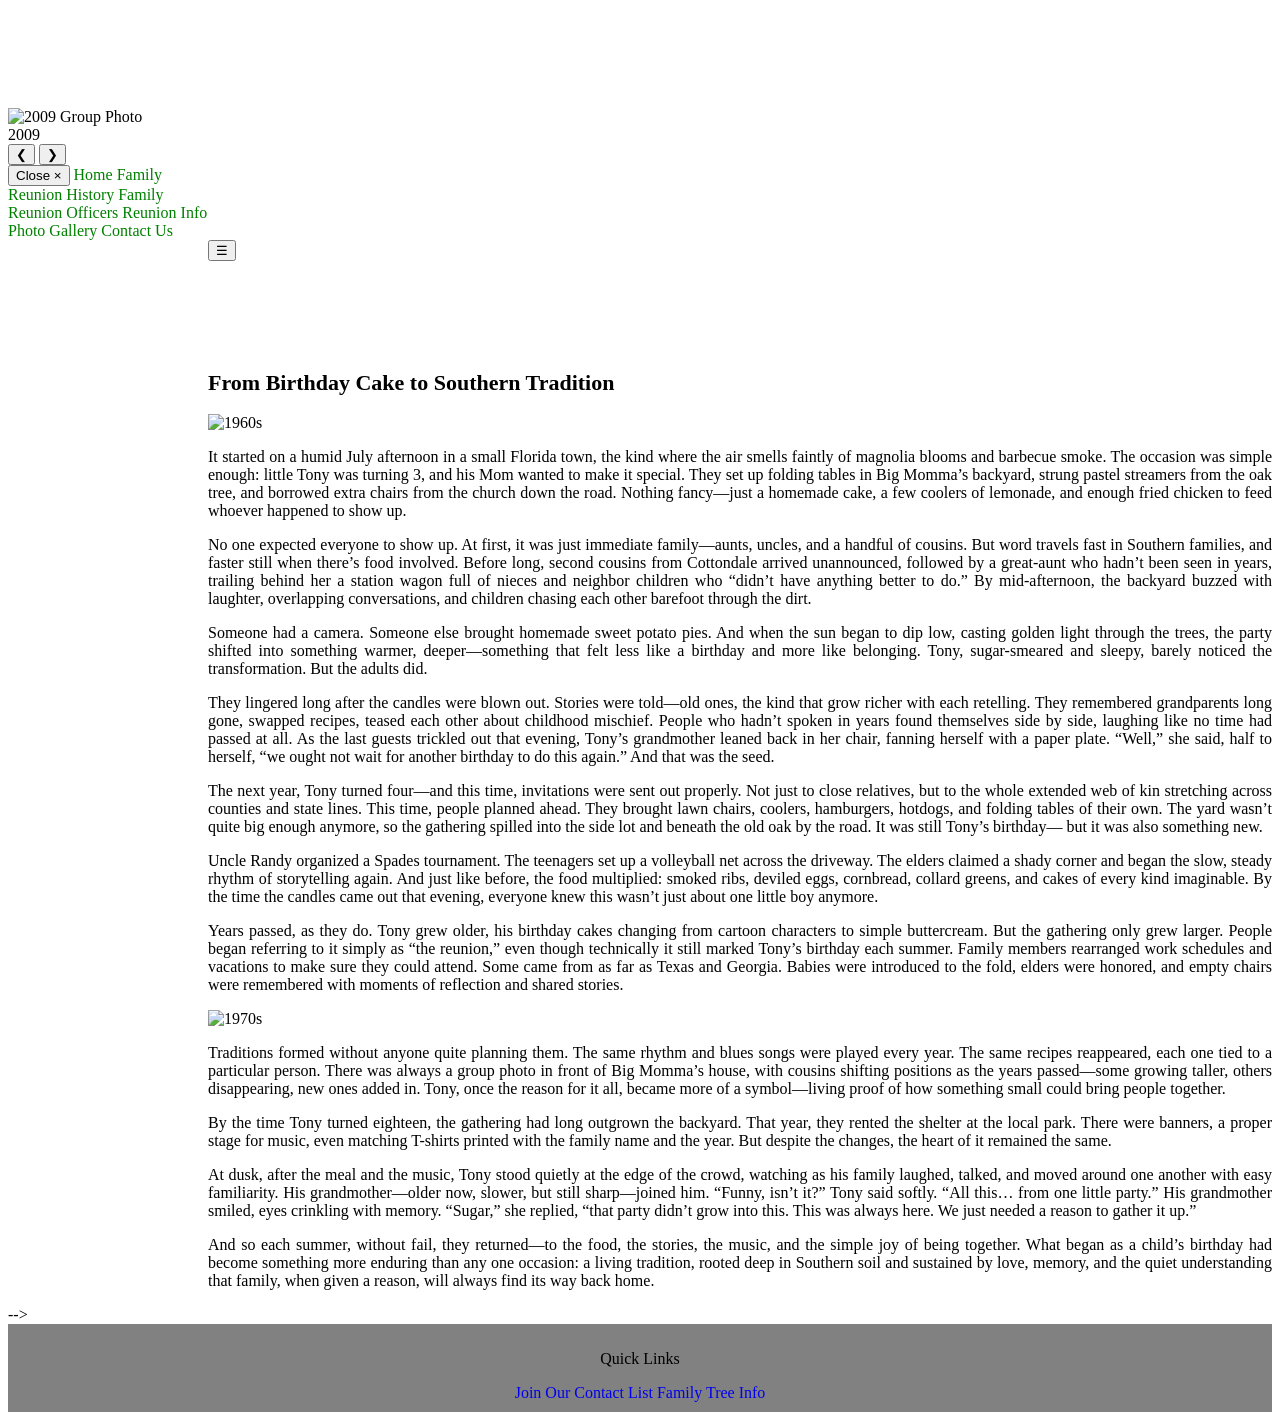
==== wbfhistory.html @ 45142b4a "Add files via upload" ====
<!doctype html>
<html lang="en">
<head>
	<meta charset="utf-8">
	<title> Wynn-Baker Family </title>
	<meta name="viewport" content= "width = device-width, initial-scale = 1.0">
	<link rel="stylesheet" href="https://www.w3schools.com/w3css/5/w3.css">
	<link href="wbf.css" rel="stylesheet">
</head>

<body>
	<div class="w3-container w3-blue w3-mobile w3-center">
	  <h1>Wynn-Baker Family</h1>
	</div>

	<div class="w3-content w3-display-container">

		<div class="w3-display-container mySlides">
			<img src="img/2009.jpg" alt="2009 Group Photo" style="width:100%">
			<div class="w3-display-bottomleft w3-large w3-container w3-padding-14 w3-black"> 2009 </div>
		</div>

		<div class="w3-display-container mySlides">	
			<img src="img/2014.jpg" alt="2014 Group Photo" style="width:100%">
			<div class="w3-display-bottomleft w3-large w3-container w3-padding-14 w3-black"> 2014 </div>
		</div>
		
		<div class="w3-display-container mySlides">	
			<img src="img/2024.jpg" alt="2024 Group Photo" style="width:100%">
			<div class="w3-display-bottomleft w3-large w3-container w3-padding-14 w3-black"> 2024 </div>
		</div>
		
		<button class="w3-button w3-black w3-display-left" onclick="plusDivs(-1)">&#10094;</button>
		<button class="w3-button w3-black w3-display-right" onclick="plusDivs(+1)">&#10095;</button>
	</div>

	<script><!--Manual Slideshow with JavaScript to select images-->
			var slideIndex = 1;
			showDivs(slideIndex);

			function plusDivs(n) {
			  showDivs(slideIndex += n);
				}

			function showDivs(n) {
			  var i;
			  var x = document.getElementsByClassName("mySlides");
			  if (n > x.length) {slideIndex = 1}
			  if (n < 1) {slideIndex = x.length} ;
			  for (i = 0; i < x.length; i++) {
				x[i].style.display = "none";
				}
			  x[slideIndex-1].style.display = "block";
			}
	</script>

	<div class="w3-sidebar w3-bar-block w3-collapse w3-card w3-animate-left" style="width:200px;" id="mySidebar">
		<button class="w3-bar-item w3-button w3-large w3-hide-large" onclick="w3_close()">Close &times;</button>
		<a style="color:green;" href="wbfhome.html" class="w3-bar-item w3-button">Home</a>
		<a style="color:green;" href="wbfhistory.html" class="w3-bar-item w3-button">Family Reunion History</a>
		<a style="color:green;" href="wbfofficers.html" class="w3-bar-item w3-button">Family Reunion Officers</a>
		<a style="color:green;" href="wbfreunion.html" class="w3-bar-item w3-button">Reunion Info</a>
		<a style="color:green;" href="wbfphotos.html" class="w3-bar-item w3-button">Photo Gallery</a>
		<a style="color:green;" href="mailto:president@wynnbakerfamily.org" class="w3-bar-item w3-button">Contact Us</a>
	</div>

	<div class="w3-main" style="margin-left:200px">
		<div class="w3-green">
		  <button class="w3-button w3-green w3-xlarge w3-hide-large" onclick="w3_open()">&#9776;</button>
		  <div class="w3-container" style="text-align: justify;">
			<h1>Family Reunion History</h1>
			<h2>From Birthday Cake to Southern Tradition</h2>	
			<img src="img/wbfr1.jpg" alt="1960s" class="w3-left w3-margin-right w3-round-xlarge" width="200" height="200" >
			<p>It started on a humid July afternoon in a small Florida town, the kind where the air smells faintly of magnolia 
			blooms and barbecue smoke. The occasion was simple enough: little Tony was turning 3, and his Mom wanted to make it 
			special. They set up folding tables in Big Momma’s backyard, strung pastel streamers from the oak tree, and borrowed 
			extra chairs from the church down the road. Nothing fancy—just a homemade cake, a few coolers of lemonade, and enough 
			fried chicken to feed whoever happened to show up.</p>
			
			<p>No one expected everyone to show up. At first, it was just immediate family—aunts, uncles, and a handful of cousins. 
			But word travels fast in Southern families, and faster still when there’s food involved. Before long, second cousins 
			from Cottondale arrived unannounced, followed by a great-aunt who hadn’t been seen in years, trailing behind her a 
			station wagon full of nieces and neighbor children who “didn’t have anything better to do.” By mid-afternoon, the 
			backyard buzzed with laughter, overlapping conversations, and children chasing each other barefoot through the dirt.</p>
			
			<p>Someone had a camera. Someone else brought homemade sweet potato pies. And when the sun began to dip low, casting 
			golden light through the trees, the party shifted into something warmer, deeper—something that felt less like a birthday 
			and more like belonging. Tony, sugar-smeared and sleepy, barely noticed the transformation. But the adults did.</p>
			
			<p>They lingered long after the candles were blown out. Stories were told—old ones, the kind that grow richer with each 
			retelling. They remembered grandparents long gone, swapped recipes, teased each other about childhood mischief. People 
			who hadn’t spoken in years found themselves side by side, laughing like no time had passed at all. 
			As the last guests trickled out that evening, Tony’s grandmother leaned back in her chair, fanning herself with a paper 
			plate. “Well,” she said, half to herself, “we ought not wait for another birthday to do this again.” And that was the 
			seed.</p>
			
			<p>The next year, Tony turned four—and this time, invitations were sent out properly. Not just to close relatives, but 
			to the whole extended web of kin stretching across counties and state lines. This time, people planned ahead. They 
			brought lawn chairs, coolers, hamburgers, hotdogs, and folding tables of their own. The yard wasn’t quite big enough 
			anymore, so the gathering spilled into the side lot and beneath the old oak by the road. It was still Tony’s birthday—
			but it was also something new.</p>
			
			<p>Uncle Randy organized a Spades tournament. The teenagers set up a volleyball net across the driveway. The elders 
			claimed a shady corner and began the slow, steady rhythm of storytelling again. And just like before, the food multiplied: 
			smoked ribs, deviled eggs, cornbread, collard greens, and cakes of every kind imaginable. By the time the candles came 
			out that evening, everyone knew this wasn’t just about one little boy anymore.</p>
			
			<p>Years passed, as they do. Tony grew older, his birthday cakes changing from cartoon characters to simple buttercream. 
			But the gathering only grew larger. People began referring to it simply as “the reunion,” even though technically it 
			still marked Tony’s birthday each summer. Family members rearranged work schedules and vacations to make sure they 
			could attend. Some came from as far as Texas and Georgia. Babies were introduced to the fold, elders were honored, and 
			empty chairs were remembered with moments of reflection and shared stories.</p> <img src="img/wbfr2.jpg" alt="1970s" 
			class="w3-right w3-margin-left w3-round-xlarge" width="300" height="200" >
			
			<p>Traditions formed without anyone quite planning them. The same rhythm and blues songs were played every year. The 
			same recipes reappeared, each one tied to a particular person. There was always a group photo in front of Big Momma’s 
			house, with cousins shifting positions as the years passed—some growing taller, others disappearing, new ones added in. 
			Tony, once the reason for it all, became more of a symbol—living proof of how something small could bring people 
			together.</p> 
			
			<p>By the time Tony turned eighteen, the gathering had long outgrown the backyard. That year, they rented the shelter at 
			the local park. There were banners, a proper stage for music, even matching T-shirts printed with the family name and 
			the year. But despite the changes, the heart of it remained the same.</p>
			
			<p>At dusk, after the meal and the music, Tony stood quietly at the edge of the crowd, watching as his family laughed, 
			talked, and moved around one another with easy familiarity. His grandmother—older now, slower, but still sharp—joined 
			him. “Funny, isn’t it?” Tony said softly. “All this… from one little party.” His grandmother smiled, eyes crinkling 
			with memory. “Sugar,” she replied, “that party didn’t grow into this. This was always here. We just needed a reason to 
			gather it up.”</p>
			
			<p>And so each summer, without fail, they returned—to the food, the stories, the music, and the simple joy of being 
			together. What began as a child’s birthday had become something more enduring than any one occasion: a living tradition, 
			rooted deep in Southern soil and sustained by love, memory, and the quiet understanding that family, when given a reason, 
			will always find its way back home.</p>
		  </div>
		</div>
	</div>

	<script><!--Collapsible Responsive Side Navigation-->
		function w3_open() {
		  document.getElementById("mySidebar").style.display = "block";
		}

		function w3_close() {
		  document.getElementById("mySidebar").style.display = "none";
		}
	</script>

-->
<footer class="w3-container w3-blue w3-center">
	<p> Quick Links </p>
	<a href="https://forms.gle/URkCrX71hJNruEtj7" target="_blank" class="w3-button w3-red" > Join Our Contact List </a>
	<a href="https://forms.gle/fyAzSE7w4mcckufY7" target="_blank" class="w3-button w3-red" > Family Tree Info </a>
</footer>
</body>
</html>
---- wbf.css ----
/*
black:  #000000
white:  #ffffff
green:  #54B059
*/

h1 {
	color: #ffffff;
	margin-top:50px; }

h2 {
	color:#000000;
	font-size:22px;	
}

h3 {
	color: #54B059;
	font-size:35px;
	margin-top:50px; }

.BI {
	font-weight:bold;
	font-style:italic;
}

.BU {
	font-weight:bold;
	text-decoration:underline;
	font-size: 25px;
}

.center-text {text-align: center;
}

.text-align {text-align: right; padding-right: 25px;
}

.right {float:right;}

.left {float:left; margin-left:10px; margin-right:10px;}

.logos {
	list-style-type:none;
	margin:0; padding:0;
	text-align:center;
}
	
.logos li {
	margin:0; padding:0;
	float:left;
	width:33.33%;
}

.clear {clear:both;}

img {border: 0px solid #000000; max-width:100%;
}

a {text-decoration:none;}
a:hover, a:active {text-decoration:underline;}

header {
	background-color:#64e320;
	padding:10px;
}

footer {
	background-color:#818181;
	padding:10px;
	text-align:center;
}
main {
	width:80%;
	float:left;	
}

nav {
	background-color:#c020e3;
	width:20%;
	float:left;
	color:white;
}

#head1 {
	width:75%;
	float:left;
}

#head2 {
	width:25%;
	float:left;
}







@media screen and (max-width:850px) {
	#head1 {float:none; width:100%;}
	#head2 {float:none; width:100%;}
	nav {float:none; width:100%;}
	main {float:none; width:100%;}
	.right {float:none;}
	.logos li {float:none;	width:100%;}
}

@media print {
	header, nav, footer {display:none;}
}
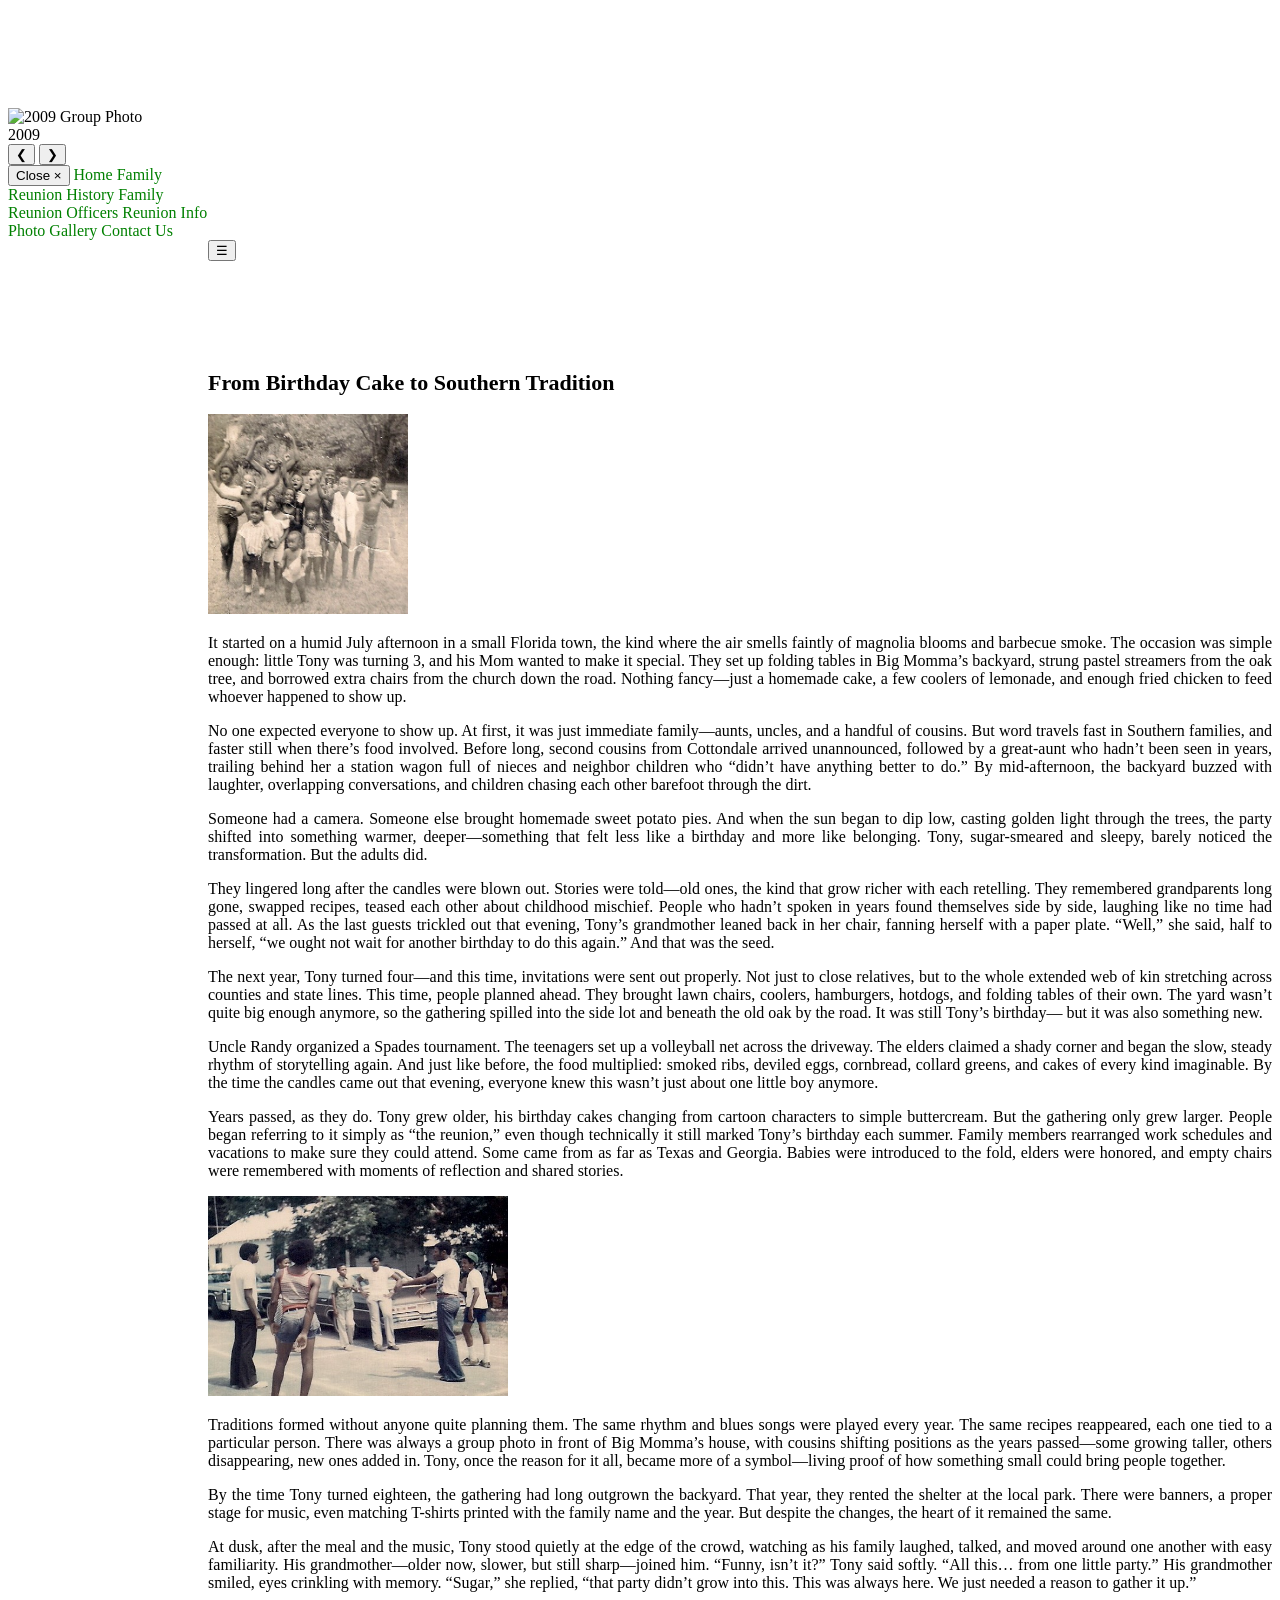
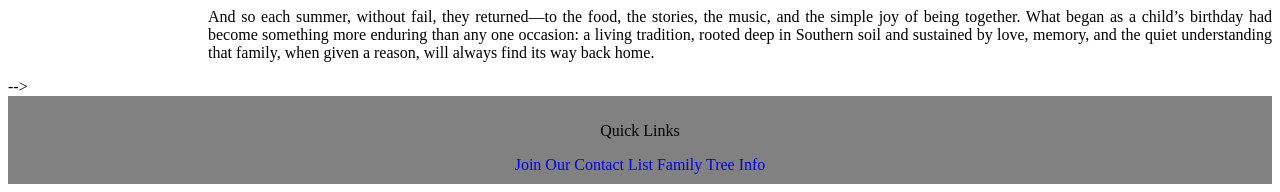
==== commit 6de5b6da: "Add files via upload" ====
--- a/wbfhistory.html
+++ b/wbfhistory.html
@@ -5,7 +5,7 @@
 	<title> Wynn-Baker Family </title>
 	<meta name="viewport" content= "width = device-width, initial-scale = 1.0">
 	<link rel="stylesheet" href="https://www.w3schools.com/w3css/5/w3.css">
-	<link href="wbf.css" rel="stylesheet">
+	<link href="style.css" rel="stylesheet">
 </head>
 
 <body>
@@ -56,7 +56,7 @@
 
 	<div class="w3-sidebar w3-bar-block w3-collapse w3-card w3-animate-left" style="width:200px;" id="mySidebar">
 		<button class="w3-bar-item w3-button w3-large w3-hide-large" onclick="w3_close()">Close &times;</button>
-		<a style="color:green;" href="wbfhome.html" class="w3-bar-item w3-button">Home</a>
+		<a style="color:green;" href="index.html" class="w3-bar-item w3-button">Home</a>
 		<a style="color:green;" href="wbfhistory.html" class="w3-bar-item w3-button">Family Reunion History</a>
 		<a style="color:green;" href="wbfofficers.html" class="w3-bar-item w3-button">Family Reunion Officers</a>
 		<a style="color:green;" href="wbfreunion.html" class="w3-bar-item w3-button">Reunion Info</a>
--- a/style.css
+++ b/style.css
@@ -0,0 +1,111 @@
+/*
+black:  #000000
+white:  #ffffff
+green:  #54B059
+*/
+
+h1 {
+	color: #ffffff;
+	margin-top:50px; }
+
+h2 {
+	color:#000000;
+	font-size:22px;	
+}
+
+h3 {
+	color: #54B059;
+	font-size:35px;
+	margin-top:50px; }
+
+.BI {
+	font-weight:bold;
+	font-style:italic;
+}
+
+.BU {
+	font-weight:bold;
+	text-decoration:underline;
+	font-size: 25px;
+}
+
+.center-text {text-align: center;
+}
+
+.text-align {text-align: right; padding-right: 25px;
+}
+
+.right {float:right;}
+
+.left {float:left; margin-left:10px; margin-right:10px;}
+
+.logos {
+	list-style-type:none;
+	margin:0; padding:0;
+	text-align:center;
+}
+	
+.logos li {
+	margin:0; padding:0;
+	float:left;
+	width:33.33%;
+}
+
+.clear {clear:both;}
+
+img {border: 0px solid #000000; max-width:100%;
+}
+
+a {text-decoration:none;}
+a:hover, a:active {text-decoration:underline;}
+
+header {
+	background-color:#64e320;
+	padding:10px;
+}
+
+footer {
+	background-color:#818181;
+	padding:10px;
+	text-align:center;
+}
+main {
+	width:80%;
+	float:left;	
+}
+
+nav {
+	background-color:#c020e3;
+	width:20%;
+	float:left;
+	color:white;
+}
+
+#head1 {
+	width:75%;
+	float:left;
+}
+
+#head2 {
+	width:25%;
+	float:left;
+}
+
+
+
+
+
+
+
+@media screen and (max-width:850px) {
+	#head1 {float:none; width:100%;}
+	#head2 {float:none; width:100%;}
+	nav {float:none; width:100%;}
+	main {float:none; width:100%;}
+	.right {float:none;}
+	.logos li {float:none;	width:100%;}
+}
+
+@media print {
+	header, nav, footer {display:none;}
+}
